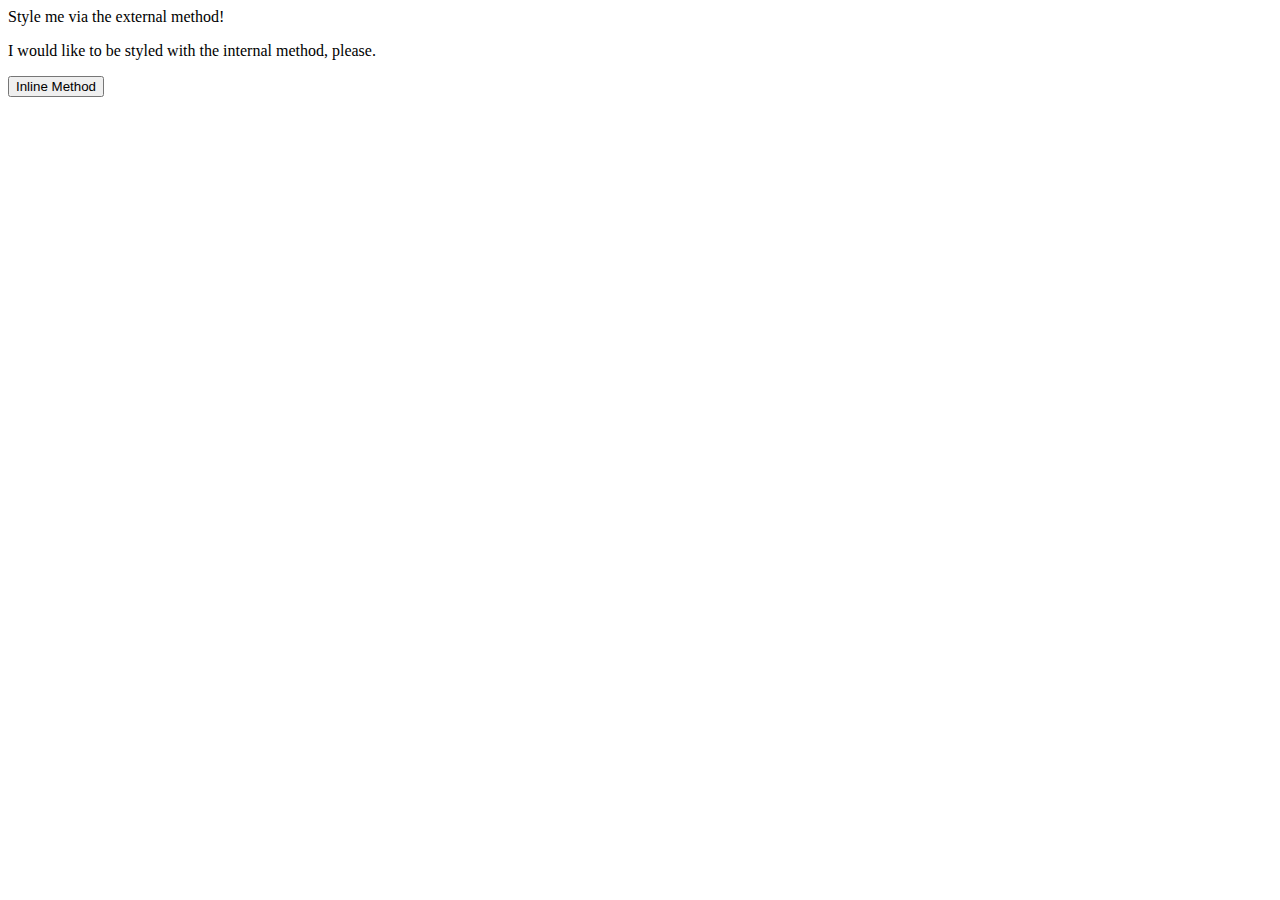
==== foundations/01-css-methods/index.html @ 000c4f32 "Add external css style" ====
<!DOCTYPE html>
<html lang="en">
  <head>
    <meta charset="UTF-8">
    <meta http-equiv="X-UA-Compatible" content="IE=edge">
    <meta name="viewport" content="width=device-width, initial-scale=1.0">
    <style rel="stylesheet" href="styles.css"></style>
    <title>Methods for Adding CSS</title>
  </head>
  <body>
    <div>Style me via the external method!</div>
    <p>I would like to be styled with the internal method, please.</p>
    <button>Inline Method</button>
  </body>
</html>
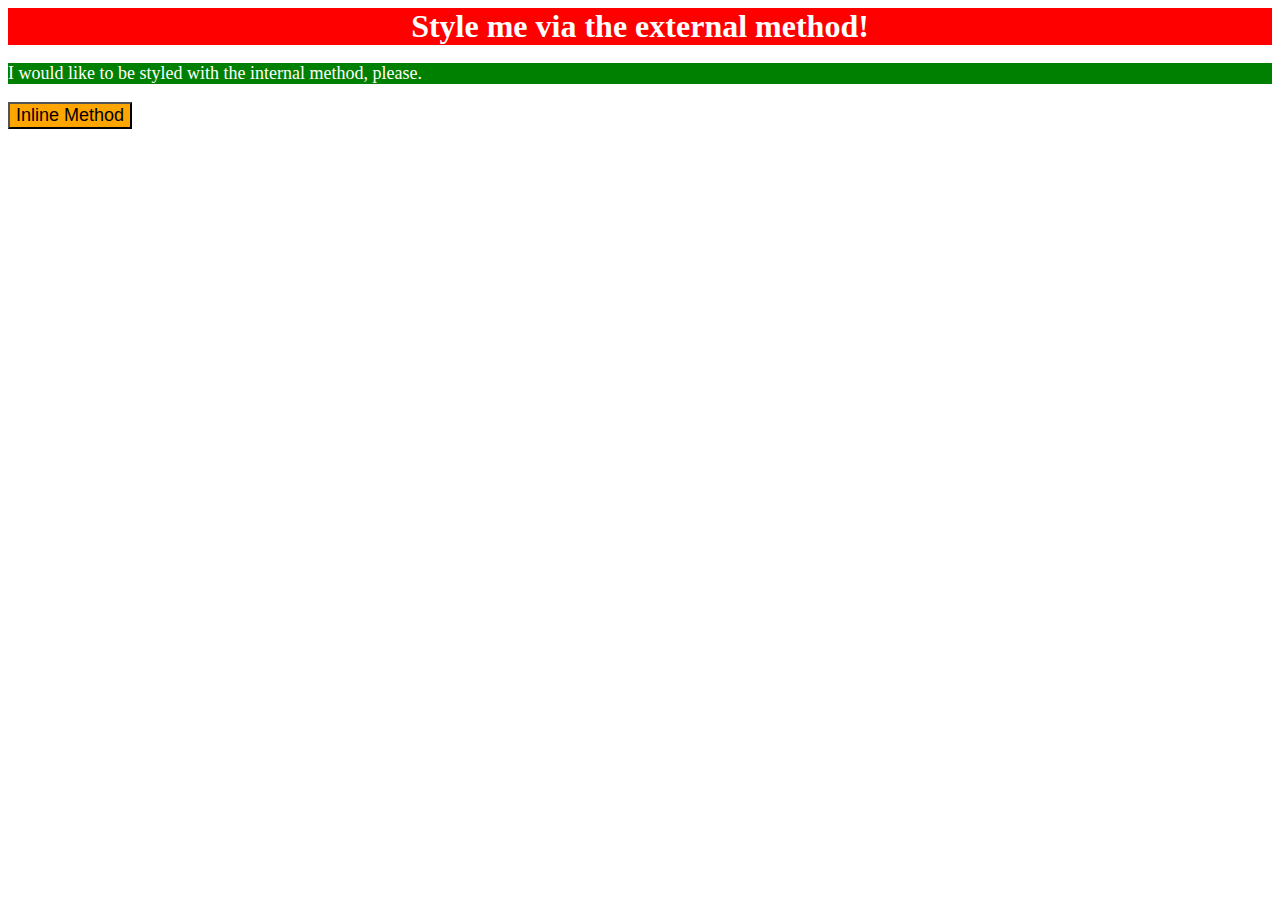
==== commit 2d3b27de: "Fix external css link" ====
--- a/foundations/01-css-methods/index.html
+++ b/foundations/01-css-methods/index.html
@@ -4,7 +4,7 @@
     <meta charset="UTF-8">
     <meta http-equiv="X-UA-Compatible" content="IE=edge">
     <meta name="viewport" content="width=device-width, initial-scale=1.0">
-    <style rel="stylesheet" href="styles.css"></style>
+    <link rel="stylesheet" href="styles.css">
     <title>Methods for Adding CSS</title>
   </head>
   <body>
--- a/foundations/01-css-methods/styles.css
+++ b/foundations/01-css-methods/styles.css
@@ -0,0 +1,18 @@
+div {
+    background-color: red;
+    color: white;
+    font-size: 32px;
+    text-align: center;
+    font-weight: bold;
+}
+
+p {
+    background-color: green;
+    color: white;
+    font-size: 18px;
+}
+
+button {
+    background-color: orange;
+    font-size: 18px;
+}